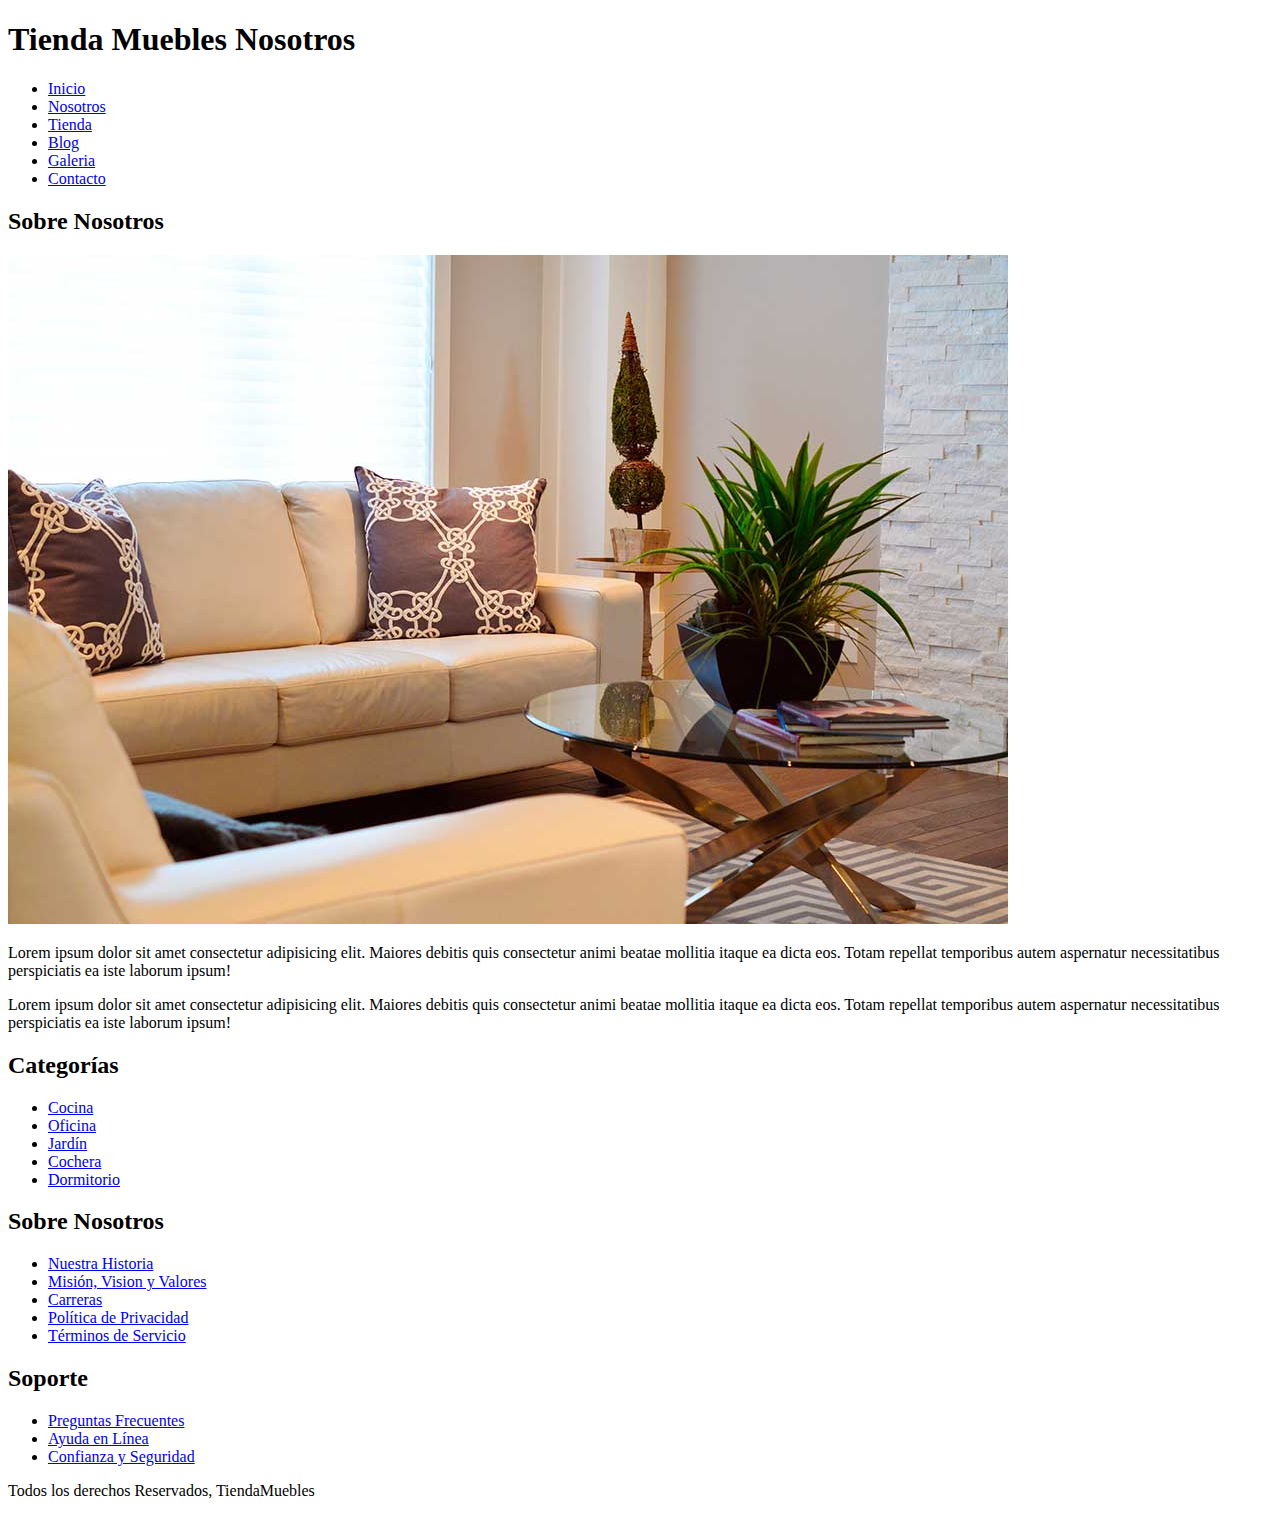
==== about-us.html @ 5d6cb9e9 "posicionar las páginas en la raíz" ====
<!DOCTYPE html>
<html lang="es">
<head>
    <meta charset="UTF-8">
    <meta name="viewport" content="width=device-width, initial-scale=1.0">
    <title>Tienda Muebles</title>
</head>
<body>
    <header>
        <h1>Tienda Muebles Nosotros</h1>
        <nav>
            <ul>
                <li><a href="/index.html">Inicio</a></li>
                <li><a href="/about-us.html">Nosotros</a></li>
                <li><a href="/store.html">Tienda</a></li>
                <li><a href="/blog.html">Blog</a></li>
                <li><a href="/gallery.html">Galeria</a></li>
                <li><a href="/contact.html">Contacto</a></li>
            </ul>
        </nav>
    </header>

    <main>
        <h2>Sobre Nosotros</h2>
        <div>
            <img src="/assets/nosotros.jpg" alt="nosotros">
            <div>
                <p>
                    Lorem ipsum dolor sit amet consectetur adipisicing elit. Maiores debitis quis consectetur animi beatae mollitia itaque ea dicta eos. Totam repellat temporibus autem aspernatur necessitatibus perspiciatis ea iste laborum ipsum!
                </p>
                <p>	
                    Lorem ipsum dolor sit amet consectetur adipisicing elit. Maiores debitis quis consectetur animi beatae mollitia itaque ea dicta eos. Totam repellat temporibus autem aspernatur necessitatibus perspiciatis ea iste laborum ipsum!
                </p>
            </div>
        </div>
    </main>

    <footer>
        <section>
            <h2>Categorías</h2>
            <ul>
                <li><a href="#">Cocina</a></li>
                <li><a href="#">Oficina</a></li>
                <li><a href="#">Jardín</a></li>
                <li><a href="#">Cochera</a></li>
                <li><a href="#">Dormitorio</a></li>
            </ul>
        </section>
        
        <section>
            <h2>Sobre Nosotros</h2>
            <ul>
                <li><a href="#">Nuestra Historia</a></li>
                <li><a href="#">Misión, Vision y Valores</a></li>
                <li><a href="#">Carreras</a></li>
                <li><a href="#">Política de Privacidad</a></li>
                <li><a href="#">Términos de Servicio</a></li>
            </ul>
        </section>
        
        <section>
            <h2>Soporte</h2>
            <ul>
                <li><a href="#">Preguntas Frecuentes</a></li>
                <li><a href="#">Ayuda en Línea</a></li>
                <li><a href="#">Confianza y Seguridad</a></li>
            </ul>
        </section>
        
        <section><p>Todos los derechos Reservados, TiendaMuebles</p></section>
    </footer>
</body>
</html>
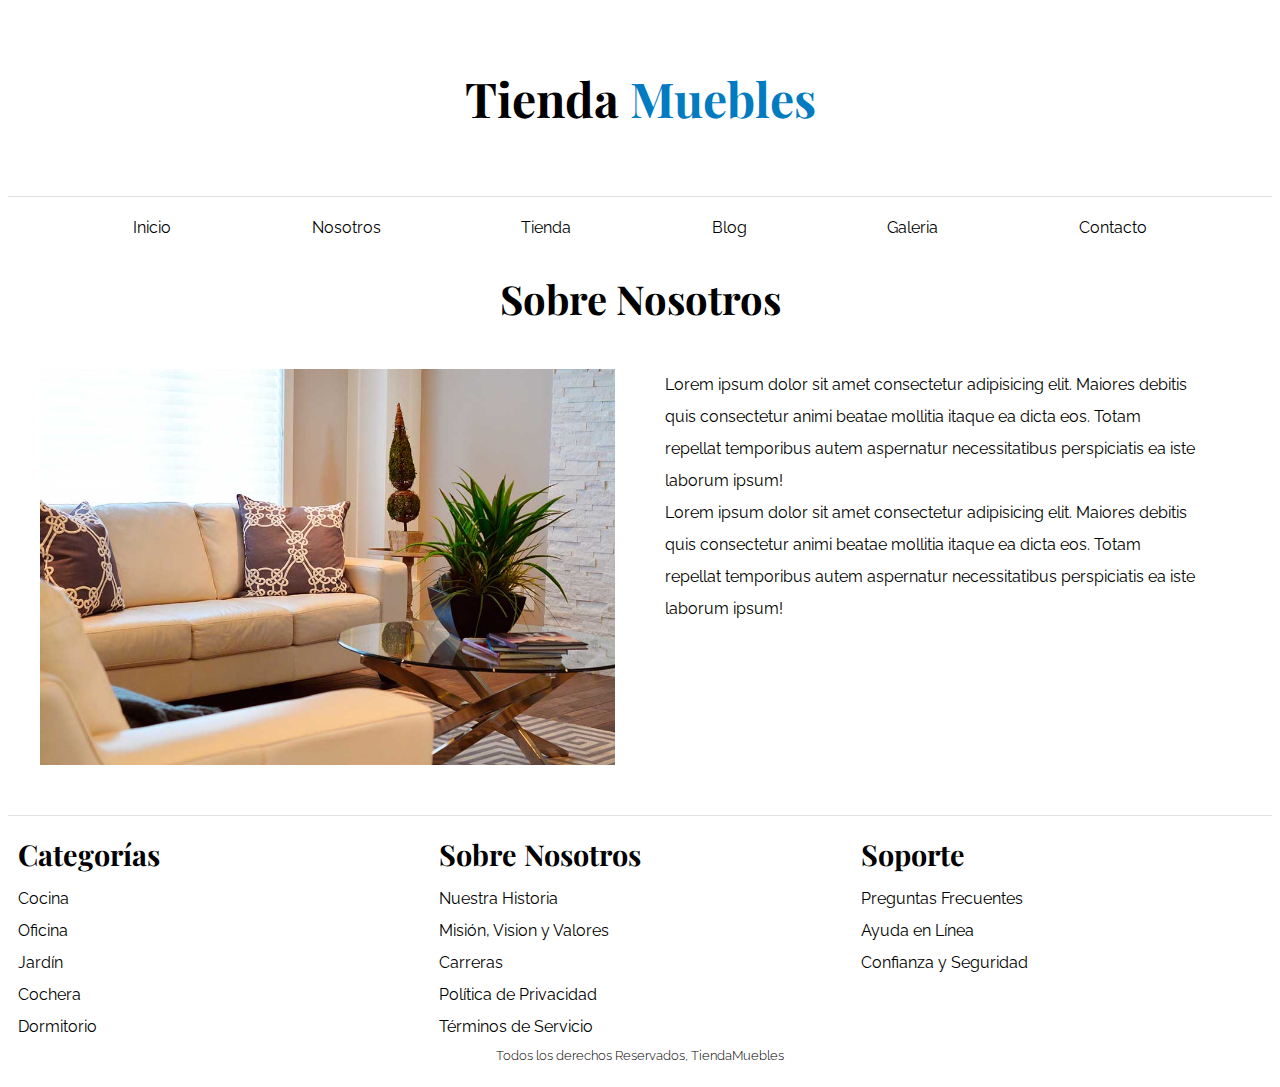
==== commit 6a1cd148: "add styles" ====
--- a/about-us.html
+++ b/about-us.html
@@ -4,27 +4,32 @@
     <meta charset="UTF-8">
     <meta name="viewport" content="width=device-width, initial-scale=1.0">
     <title>Tienda Muebles</title>
+    <link rel="stylesheet" href="reset.css">
+    <link rel="stylesheet" href="style.css">
+    <link rel="stylesheet" href="about-us.css">
 </head>
 <body>
     <header>
-        <h1>Tienda Muebles Nosotros</h1>
+        <h1 class="title">Tienda <span>Muebles</span></h1>
         <nav>
-            <ul>
-                <li><a href="/index.html">Inicio</a></li>
-                <li><a href="/about-us.html">Nosotros</a></li>
-                <li><a href="/store.html">Tienda</a></li>
-                <li><a href="/blog.html">Blog</a></li>
-                <li><a href="/gallery.html">Galeria</a></li>
-                <li><a href="/contact.html">Contacto</a></li>
+            <ul class="nav-menu">
+                <li><a class="nav__item hl" href="./index.html">Inicio</a></li>
+                <li><a class="nav__item hl" href="./about-us.html">Nosotros</a></li>
+                <li><a class="nav__item hl" href="./store.html">Tienda</a></li>
+                <li><a class="nav__item hl" href="./blog.html">Blog</a></li>
+                <li><a class="nav__item hl" href="./gallery.html">Galeria</a></li>
+                <li><a class="nav__item hl" href="./contact.html">Contacto</a></li>
             </ul>
         </nav>
     </header>
 
     <main>
         <h2>Sobre Nosotros</h2>
-        <div>
-            <img src="/assets/nosotros.jpg" alt="nosotros">
-            <div>
+        <div class="about-us">
+            <div class="img">
+                <img src="/assets/nosotros.jpg" alt="nosotros">
+            </div>
+            <div class="text">
                 <p>
                     Lorem ipsum dolor sit amet consectetur adipisicing elit. Maiores debitis quis consectetur animi beatae mollitia itaque ea dicta eos. Totam repellat temporibus autem aspernatur necessitatibus perspiciatis ea iste laborum ipsum!
                 </p>
@@ -36,38 +41,42 @@
     </main>
 
     <footer>
-        <section>
-            <h2>Categorías</h2>
-            <ul>
-                <li><a href="#">Cocina</a></li>
-                <li><a href="#">Oficina</a></li>
-                <li><a href="#">Jardín</a></li>
-                <li><a href="#">Cochera</a></li>
-                <li><a href="#">Dormitorio</a></li>
-            </ul>
-        </section>
-        
-        <section>
-            <h2>Sobre Nosotros</h2>
-            <ul>
-                <li><a href="#">Nuestra Historia</a></li>
-                <li><a href="#">Misión, Vision y Valores</a></li>
-                <li><a href="#">Carreras</a></li>
-                <li><a href="#">Política de Privacidad</a></li>
-                <li><a href="#">Términos de Servicio</a></li>
-            </ul>
-        </section>
-        
-        <section>
-            <h2>Soporte</h2>
-            <ul>
-                <li><a href="#">Preguntas Frecuentes</a></li>
-                <li><a href="#">Ayuda en Línea</a></li>
-                <li><a href="#">Confianza y Seguridad</a></li>
-            </ul>
-        </section>
-        
-        <section><p>Todos los derechos Reservados, TiendaMuebles</p></section>
+        <div class="center">
+            <div class="links">
+                <section>
+                    <h2>Categorías</h2>
+                    <ul>
+                        <li><a href="#">Cocina</a></li>
+                        <li><a href="#">Oficina</a></li>
+                        <li><a href="#">Jardín</a></li>
+                        <li><a href="#">Cochera</a></li>
+                        <li><a href="#">Dormitorio</a></li>
+                    </ul>
+                </section>
+                
+                <section>
+                    <h2>Sobre Nosotros</h2>
+                    <ul>
+                        <li><a href="#">Nuestra Historia</a></li>
+                        <li><a href="#">Misión, Vision y Valores</a></li>
+                        <li><a href="#">Carreras</a></li>
+                        <li><a href="#">Política de Privacidad</a></li>
+                        <li><a href="#">Términos de Servicio</a></li>
+                    </ul>
+                </section>
+                
+                <section>
+                    <h2>Soporte</h2>
+                    <ul>
+                        <li><a href="#">Preguntas Frecuentes</a></li>
+                        <li><a href="#">Ayuda en Línea</a></li>
+                        <li><a href="#">Confianza y Seguridad</a></li>
+                    </ul>
+                </section>
+            </div>
+            
+            <div class="copy"><p>Todos los derechos Reservados, TiendaMuebles</p></div>
+        </div>
     </footer>
 </body>
 </html>--- a/style.css
+++ b/style.css
@@ -0,0 +1,131 @@
+/** GLOBAL */
+@import url('https://fonts.googleapis.com/css2?family=Playfair+Display:ital,wght@0,400..900;1,400..900&family=Raleway:ital,wght@0,100..900;1,100..900&display=swap');
+:root{
+    /** Text */
+    --font-family-text: 'Raleway', sans-serif;
+    --font-family-titles: 'Playfair Display', serif;
+    --font-size-small: 0.8rem;
+    --font-size-medium: 1rem;
+    --font-size-big: 1.8rem;
+    --font-size-large: 2.5rem;
+    --font-size-gigant: 3rem;
+    --font-weight-light: 300;
+    --font-weight-regular: 400;
+    --font-weight-bold: 700;
+
+    /** Colors */
+    --color-black: #000;
+    --color-white: #fff;
+    --color-blue: #037bc0;
+    --color-dark-blue: #005485;
+    --color-green: #8cbc00;
+}
+p, a{ /* Aplicar los valores de texto a todos los elementos */
+    font-family: var(--font-family-text);
+    font-size: var(--font-size-medium);
+    font-weight: var(--font-weight-regular);
+    color: inherit;
+}
+h1, h2, h3 { 
+    font-family: var(--font-family-titles);
+    font-size: var(--font-size-large);
+    font-weight: var(--font-weight-bold);
+    text-align: center;
+}
+h3{ font-size: var(--font-size-big);
+}
+h1{ 
+    margin: 50px;
+    font-size: var(--font-size-gigant);
+}
+li{ list-style: none;
+}
+a{ 
+    /* Seteamos el color y estilo de los enlaces */
+    color: var(--color-black);
+    text-decoration: none;
+}
+
+button{
+    background-color: var(--color-green);
+    width: 100%;
+    padding: 15px;
+    border-color: transparent;
+    border-radius: 10px;
+
+    font-size: var(--font-size-medium);
+    font-weight: var(--font-weight-bold);
+    color: var(--color-white);
+}
+button:hover{
+    background-color: #749807;
+    transition: background-color 0.25s ease-out;
+    cursor: pointer;
+}
+
+
+/** STRUCTURE */
+.title span {
+    font: inherit;
+    color: var(--color-blue);
+}
+nav, footer{ border-top: 1px solid #e1e1e1;
+}
+.nav-menu{
+    padding: 15px 0;
+
+    display: flex;
+    justify-content: space-evenly;
+}
+.nav__item{
+    padding: 15px;
+    border-radius: 20px;
+    text-align: center;
+}
+
+.banner{
+    height: 800px;
+    background-image: url('./assets/principal.jpg');
+    background-size: cover;
+    background-position: center;
+    background-repeat: no-repeat;
+}
+
+
+footer{ 
+    padding: 10px;
+    margin-top: 50px;
+}
+.links{
+    width: 100%;
+    display: grid;
+    grid-template-columns: repeat(3, 1fr);
+    grid-gap: 20px;
+}
+.links h2{ 
+    font-size: var(--font-size-big);
+    text-align: left;
+}
+.copy p{
+    font-size: var(--font-size-small);
+    font-weight: var(--font-weight-light);
+    text-align: center;
+}
+
+/** Global Classes */
+.center{
+    max-width: 1400px;
+    margin-left: auto;
+    margin-right: auto;
+}
+.img{ width: 100%;
+}
+.img img{
+    width: 100%;
+    height: 100%;
+    object-fit: cover;
+}
+.hl:hover{
+    color: var(--color-white);
+    background-color: var(--color-blue);
+}
--- a/about-us.css
+++ b/about-us.css
@@ -0,0 +1,11 @@
+.about-us{
+    width: 1200px;
+    margin: 30px auto;
+    display: flex;
+    flex-flow: row nowrap;
+    gap: 50px;
+}
+.about-us > .img{ width: 50%;
+}
+.about-us > .text{ width: 50%;
+}